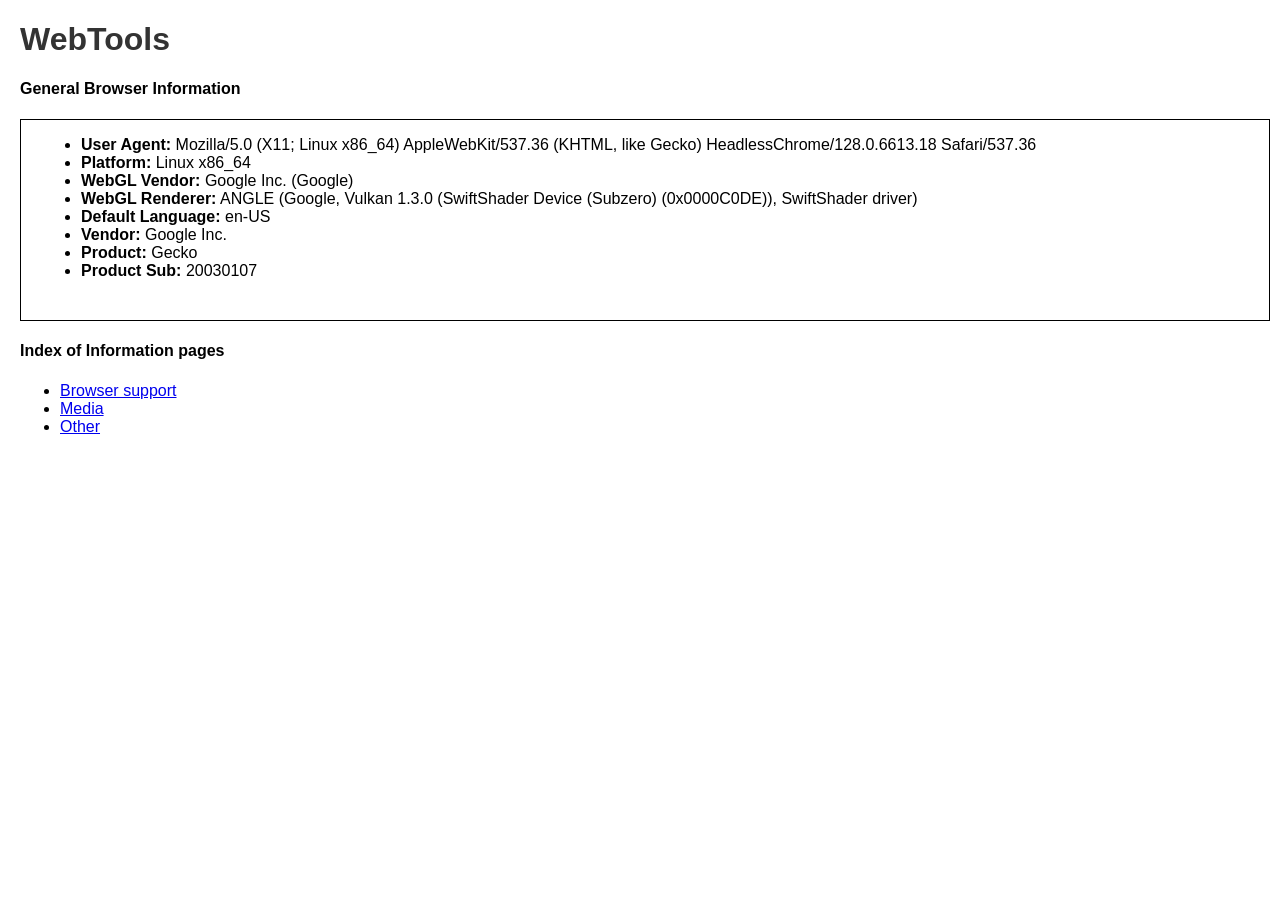
==== src/index.html @ a7964d27 "Added initial web page" ====
<!doctype html>
<html lang="en"> 
    <head>
        <meta charset="UTF-8">
        <meta name="viewport" content="width=device-width, initial-scale=1.0">
        <title>WebTools - Information your browser can provide</title>

        <link rel="stylesheet" type="text/css" href="common.css">
    </head>

    <body>
        <h1>WebTools</h1>

        <noscript>
            <style type="text/css">
                .pagecontainer {display:none;}
            </style>
            <div class="noscriptmsg">
            You don't have javascript enabled. Not much more info can be provided :D
            </div>
        </noscript>

        <h4>General Browser Information</h4>
        <div id="browserInfo" class="box">
            <ul>
                <li><strong>User Agent:</strong> <span id="userAgent"></span></li>
                <li><strong>Platform:</strong> <span id="platform"></span></li>
                <li><strong>WebGL Vendor:</strong> <span id="webglVendor"></span></li>
                <li><strong>WebGL Renderer:</strong> <span id="webglRenderer"></span></li>
                <li><strong>Default Language:</strong> <span id="language"></span></li>
                <li><strong>Vendor:</strong> <span id="vendor"></span></li>
                <li><strong>Product:</strong> <span id="product"></span></li>
                <li><strong>Product Sub:</strong> <span id="productSub"></span></li>
            </ul>
        </div>

        <h4>Index of Information pages</h4>
        <ul>
            <li><a href="browser-support.html">Browser support</a></li>
            <li><a href="media.html">Media</a></li>
            <li><a href="other.html">Other</a></li>
        </ul>


        <script>
            var webglRendererInfoText = ""
            var webglVendorInfoText = ""
            const gl = document.createElement('canvas').getContext('webgl');
            if (!gl) {
                webglNotPresentError =  " -- Error --> No Webgl Context found"
                webglRendererInfoText= webglNotPresentError
                webglVendorInfoText= webglNotPresentError
            }else{
                const debugInfo = gl.getExtension('WEBGL_debug_renderer_info');
                if (!debugInfo)
                {
                    debugInfoNoPresentError = "-- Error --> Debug info for webgl is not present "
                    webglRendererInfoText= debugInfoNoPresentError
                    webglVendorInfoText= debugInfoNoPresentError
                }else{
                    webglRendererInfoText = gl.getParameter(debugInfo.UNMASKED_RENDERER_WEBGL)
                    webglVendorInfoText = gl.getParameter(debugInfo.UNMASKED_VENDOR_WEBGL)
                }
                
            }
            
            // Browser Information
            document.getElementById('userAgent').textContent = navigator.userAgent;
            document.getElementById('platform').textContent = navigator.platform;
            document.getElementById('language').textContent = navigator.language;
            document.getElementById('vendor').textContent = navigator.vendor;
            document.getElementById('product').textContent = navigator.product;
            document.getElementById('productSub').textContent = navigator.productSub;
            document.getElementById('webglVendor').textContent = webglVendorInfoText
            document.getElementById('webglRenderer').textContent = webglRendererInfoText


        </script>
    </body> 
</html>
---- src/common.css ----
body {
    font-family: Arial, sans-serif;
    margin: 20px;
}
h1 {
    color: #333;
}

textarea {
  resize: none;
  width: 100%; 
  height: 200px;
  border: 1px solid #888; 
  overflow: scroll;
}

.noscriptmsg {
    font-weight: bold;
    margin-top: 20px;
}
.box {
    border: 1px solid black;
    padding-left: 20px;
    width: 99%;
    height: 200px;
    overflow: scroll;

}
.center {
    margin-left: auto;
    margin-right: auto;
    display: block;
}

video {
    border:1px solid #000000;
    margin-bottom: 4%;
}
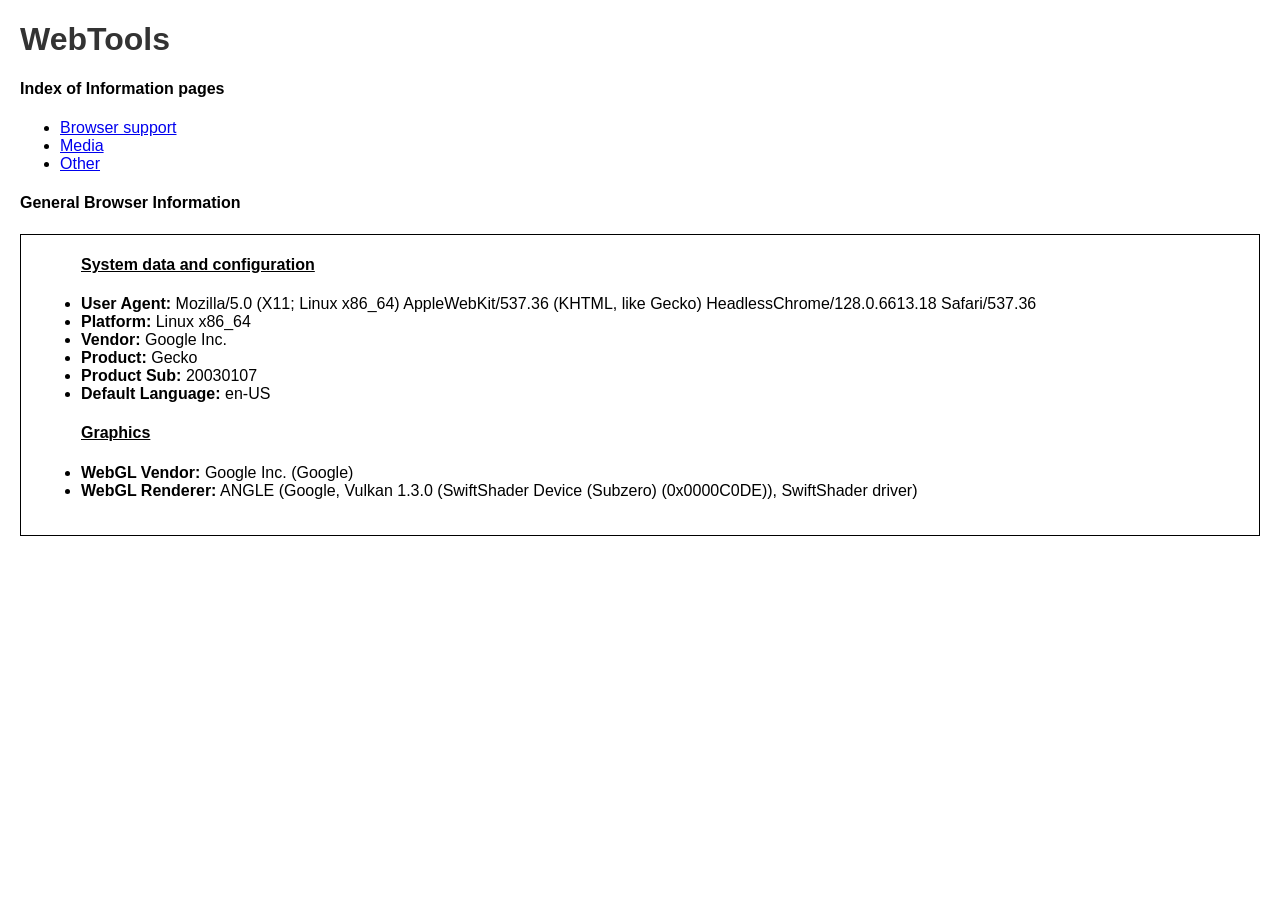
==== commit 063734bb: "Deploy only when necessary plus more info displayed in page" ====
--- a/src/index.html
+++ b/src/index.html
@@ -20,26 +20,32 @@
             </div>
         </noscript>
 
-        <h4>General Browser Information</h4>
-        <div id="browserInfo" class="box">
-            <ul>
-                <li><strong>User Agent:</strong> <span id="userAgent"></span></li>
-                <li><strong>Platform:</strong> <span id="platform"></span></li>
-                <li><strong>WebGL Vendor:</strong> <span id="webglVendor"></span></li>
-                <li><strong>WebGL Renderer:</strong> <span id="webglRenderer"></span></li>
-                <li><strong>Default Language:</strong> <span id="language"></span></li>
-                <li><strong>Vendor:</strong> <span id="vendor"></span></li>
-                <li><strong>Product:</strong> <span id="product"></span></li>
-                <li><strong>Product Sub:</strong> <span id="productSub"></span></li>
-            </ul>
-        </div>
-
         <h4>Index of Information pages</h4>
         <ul>
             <li><a href="browser-support.html">Browser support</a></li>
             <li><a href="media.html">Media</a></li>
             <li><a href="other.html">Other</a></li>
         </ul>
+
+        <h4>General Browser Information</h4>
+        <div id="browserInfo" class="box">
+            <ul>
+                <u><h4>System data and configuration</h4></u>
+                <li><strong>User Agent:</strong> <span id="userAgent"></span></li>
+                <li><strong>Platform:</strong> <span id="platform"></span></li>
+                <li><strong>Vendor:</strong> <span id="vendor"></span></li>
+                <li><strong>Product:</strong> <span id="product"></span></li>
+                <li><strong>Product Sub:</strong> <span id="productSub"></span></li>
+                <li><strong>Default Language:</strong> <span id="language"></span></li>
+                
+                <u><h4>Graphics</h4></u>
+                <li><strong>WebGL Vendor:</strong> <span id="webglVendor"></span></li>
+                <li><strong>WebGL Renderer:</strong> <span id="webglRenderer"></span></li>
+
+            </ul>
+        </div>
+
+
 
 
         <script>
--- a/src/common.css
+++ b/src/common.css
@@ -21,10 +21,19 @@
 .box {
     border: 1px solid black;
     padding-left: 20px;
-    width: 99%;
-    height: 200px;
+    padding-right: 20px;
+    height: 300px;
     overflow: scroll;
 
+}
+.listofcontainers {
+    display: flex;
+    gap: 10px;
+}
+.container{
+    flex: 1;
+    padding: 20px;
+    border: 2px solid black;
 }
 .center {
     margin-left: auto;
@@ -35,4 +44,10 @@
 video {
     border:1px solid #000000;
     margin-bottom: 4%;
+    margin-top: 4%;
+}
+
+button {
+    margin-top: 20px;
+    margin-left: 20px;
 }
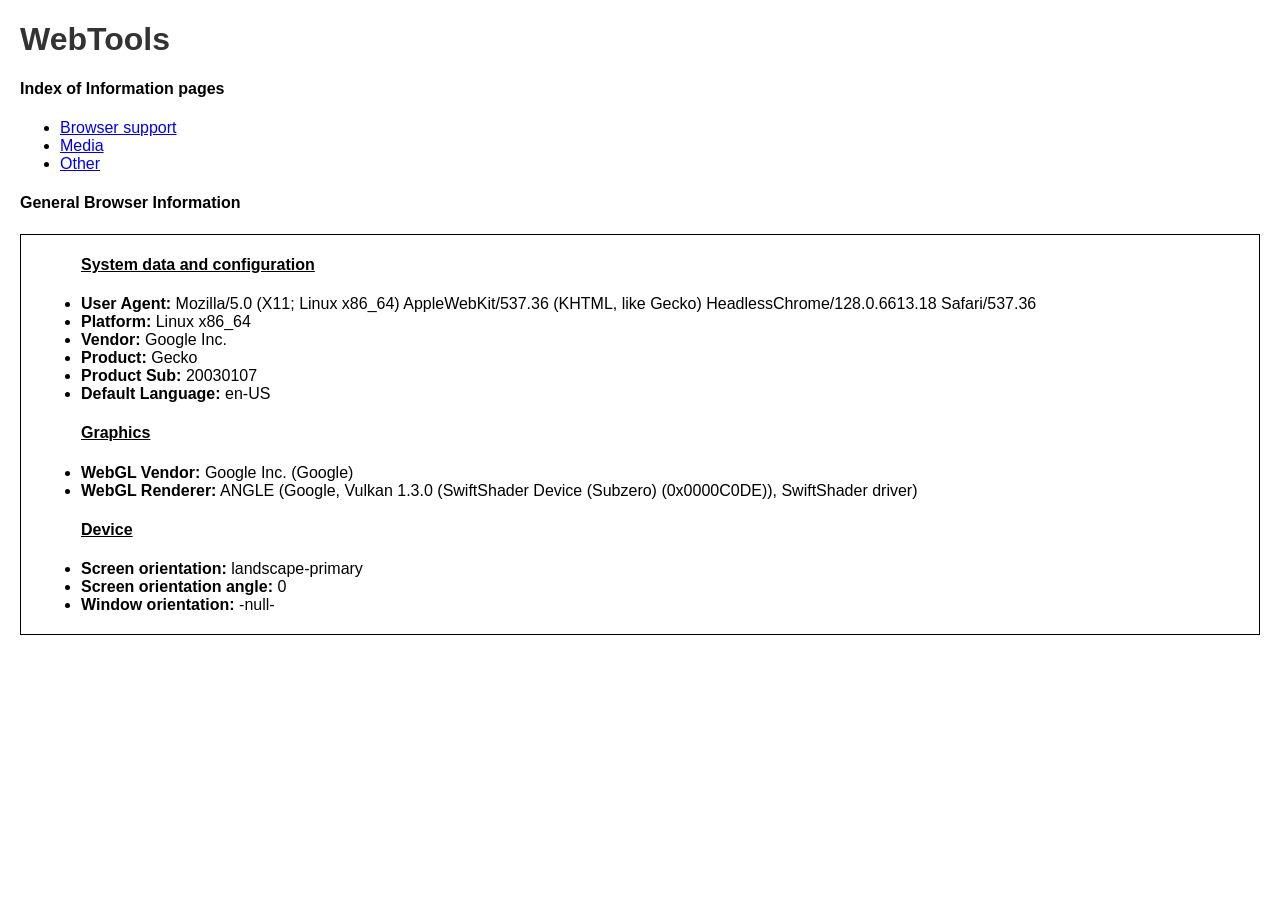
==== commit 0baf4836: "Updated with device orientation" ====
--- a/src/index.html
+++ b/src/index.html
@@ -28,7 +28,7 @@
         </ul>
 
         <h4>General Browser Information</h4>
-        <div id="browserInfo" class="box">
+        <div id="browserInfo" class="infinitebox" style="height:'500px'">
             <ul>
                 <u><h4>System data and configuration</h4></u>
                 <li><strong>User Agent:</strong> <span id="userAgent"></span></li>
@@ -42,6 +42,10 @@
                 <li><strong>WebGL Vendor:</strong> <span id="webglVendor"></span></li>
                 <li><strong>WebGL Renderer:</strong> <span id="webglRenderer"></span></li>
 
+                <u><h4>Device</h4></u>
+                <li><strong>Screen orientation: </strong> <span id="screenOrientation"></span></li>
+                <li><strong>Screen orientation angle: </strong> <span id="screenOrientationAngle"></span></li>
+                <li><strong>Window orientation: </strong> <span id="windowOrientation"></span></li>
             </ul>
         </div>
 
@@ -79,7 +83,9 @@
             document.getElementById('productSub').textContent = navigator.productSub;
             document.getElementById('webglVendor').textContent = webglVendorInfoText
             document.getElementById('webglRenderer').textContent = webglRendererInfoText
-
+            document.getElementById('screenOrientation').textContent = screen.orientation.type
+            document.getElementById('screenOrientationAngle').textContent = screen.orientation.angle
+            document.getElementById('windowOrientation').textContent = window.orientation ? window.orientation : " -null-"
 
         </script>
     </body> 
--- a/src/common.css
+++ b/src/common.css
@@ -9,7 +9,7 @@
 textarea {
   resize: none;
   width: 100%; 
-  height: 200px;
+  height: 250px;
   border: 1px solid #888; 
   overflow: scroll;
 }
@@ -26,6 +26,14 @@
     overflow: scroll;
 
 }
+.infinitebox {
+    border: 1px solid black;
+    padding-left: 20px;
+    padding-right: 20px;
+    height: 100%;
+    overflow: scroll;
+
+}
 .listofcontainers {
     display: flex;
     gap: 10px;
@@ -33,7 +41,7 @@
 .container{
     flex: 1;
     padding: 20px;
-    border: 2px solid black;
+    border: 0px solid black;
 }
 .center {
     margin-left: auto;
@@ -50,4 +58,9 @@
 button {
     margin-top: 20px;
     margin-left: 20px;
+}
+
+ul {
+    margin-bottom: 20px;
+    margin-top: 10px;
 }
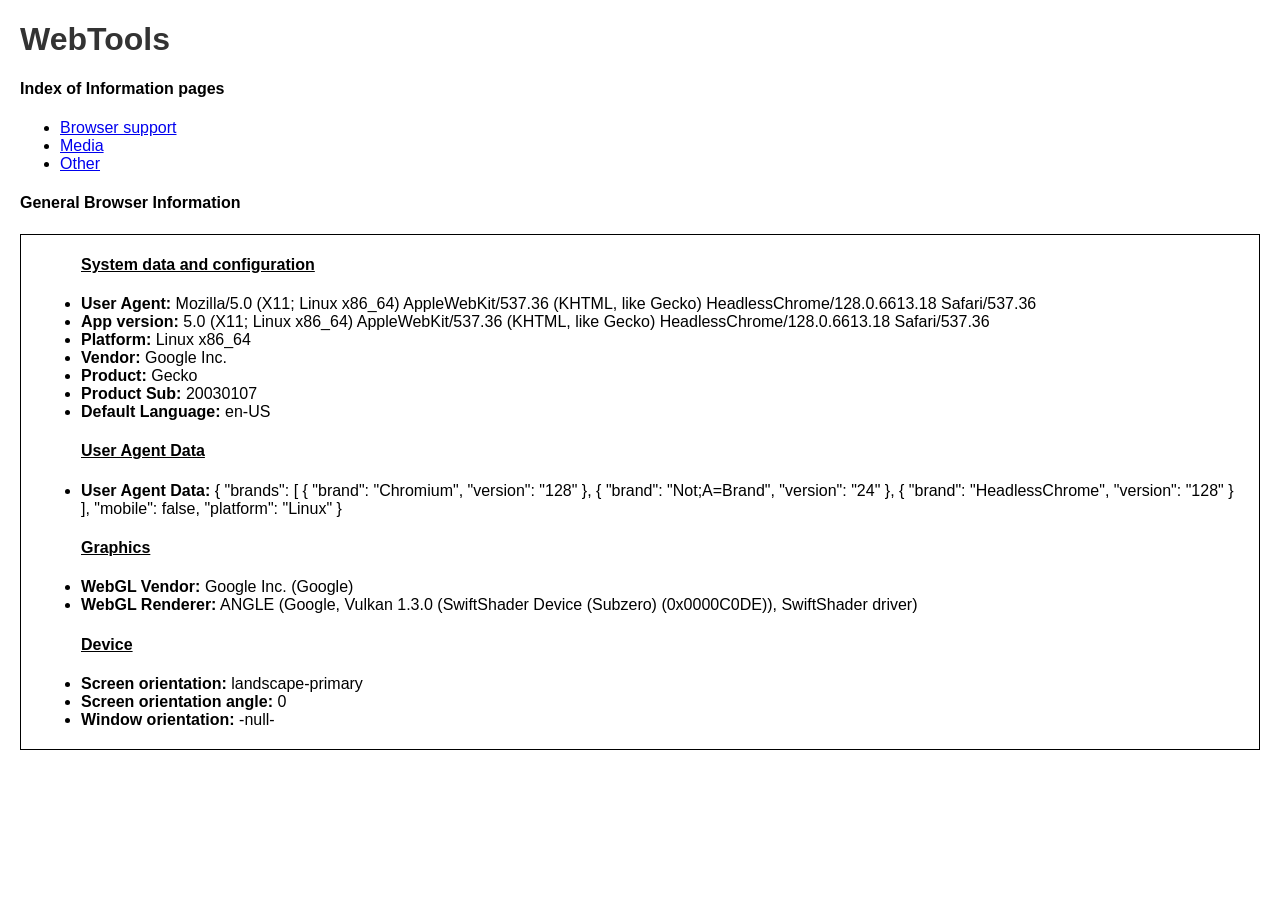
==== commit d81c5693: "Update user agent data" ====
--- a/src/index.html
+++ b/src/index.html
@@ -32,11 +32,15 @@
             <ul>
                 <u><h4>System data and configuration</h4></u>
                 <li><strong>User Agent:</strong> <span id="userAgent"></span></li>
+                <li><strong>App version:</strong> <span id="appVersion"></span></li>
                 <li><strong>Platform:</strong> <span id="platform"></span></li>
                 <li><strong>Vendor:</strong> <span id="vendor"></span></li>
                 <li><strong>Product:</strong> <span id="product"></span></li>
                 <li><strong>Product Sub:</strong> <span id="productSub"></span></li>
                 <li><strong>Default Language:</strong> <span id="language"></span></li>
+
+                <u><h4>User Agent Data</h4></u>
+                <li><strong>User Agent Data:</strong> <span id="userAgentData"></span></li>
                 
                 <u><h4>Graphics</h4></u>
                 <li><strong>WebGL Vendor:</strong> <span id="webglVendor"></span></li>
@@ -76,6 +80,7 @@
             
             // Browser Information
             document.getElementById('userAgent').textContent = navigator.userAgent;
+            document.getElementById('appVersion').textContent = navigator.appVersion;
             document.getElementById('platform').textContent = navigator.platform;
             document.getElementById('language').textContent = navigator.language;
             document.getElementById('vendor').textContent = navigator.vendor;
@@ -86,6 +91,8 @@
             document.getElementById('screenOrientation').textContent = screen.orientation.type
             document.getElementById('screenOrientationAngle').textContent = screen.orientation.angle
             document.getElementById('windowOrientation').textContent = window.orientation ? window.orientation : " -null-"
+            userAgentDataAsString = JSON.stringify(navigator.userAgentData, null, 2)
+            document.getElementById('userAgentData').textContent = userAgentDataAsString ? userAgentDataAsString : " -null- " 
 
         </script>
     </body> 
